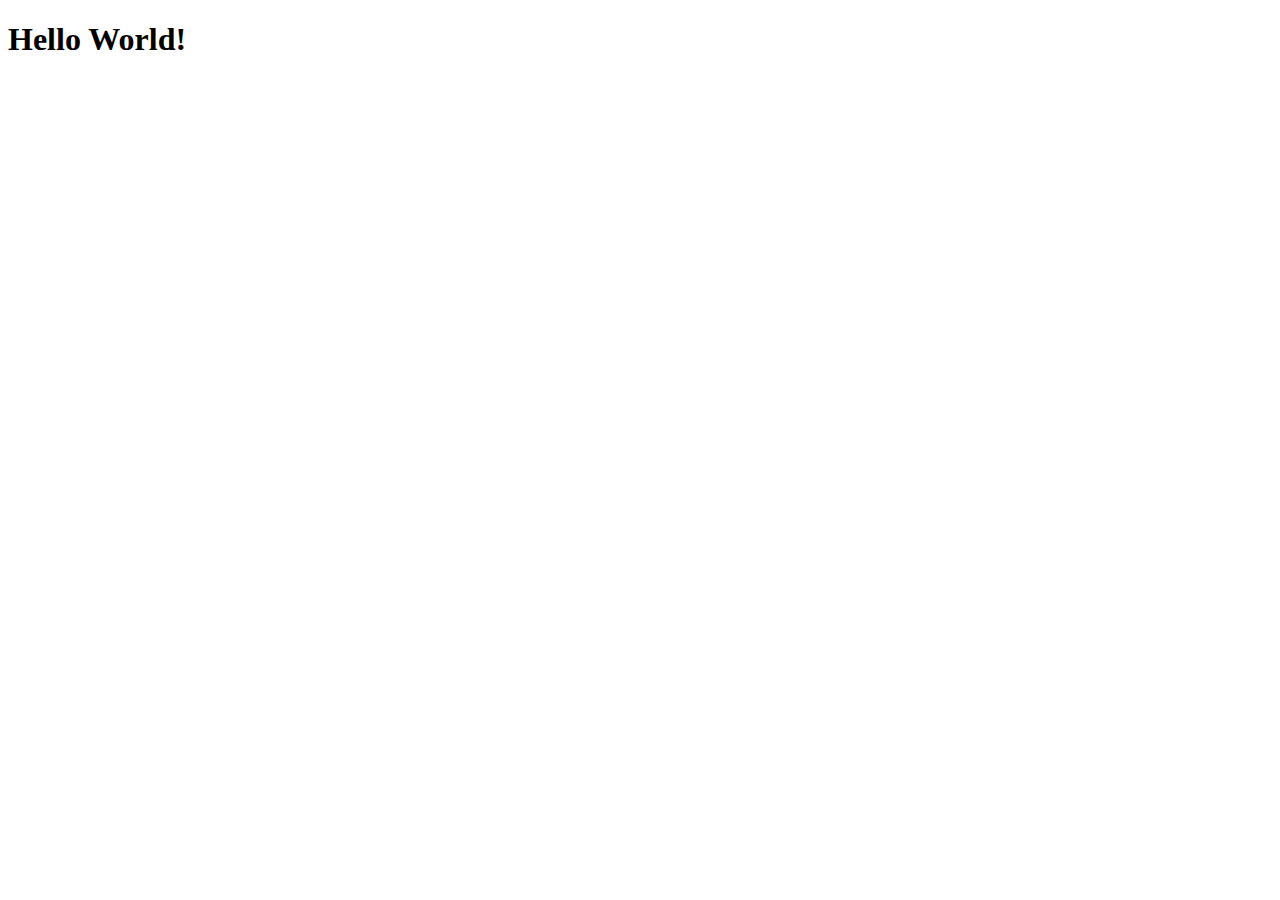
==== src/main/webapp/index.html @ 293ea799 "new commit" ====
<!DOCTYPE html>
<html>
    <head>
        <title>Start Page</title>
        <meta http-equiv="Content-Type" content="text/html; charset=UTF-8">
    </head>
    <body>
        <h1>Hello World!</h1>
    </body>
</html>
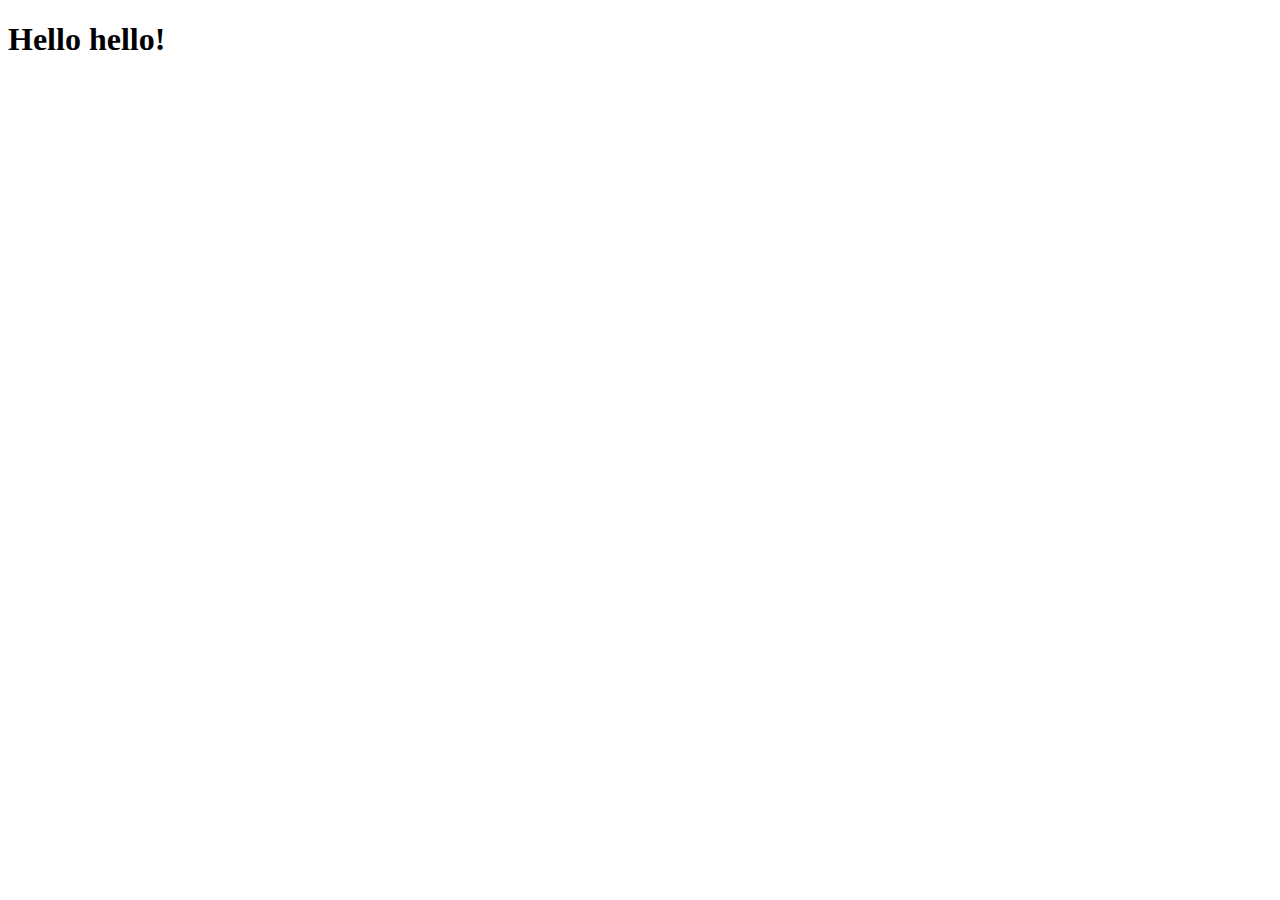
==== commit 4ed1cd7d: "new commit 2" ====
--- a/src/main/webapp/index.html
+++ b/src/main/webapp/index.html
@@ -5,6 +5,6 @@
         <meta http-equiv="Content-Type" content="text/html; charset=UTF-8">
     </head>
     <body>
-        <h1>Hello World!</h1>
+        <h1>Hello hello!</h1>
     </body>
 </html>
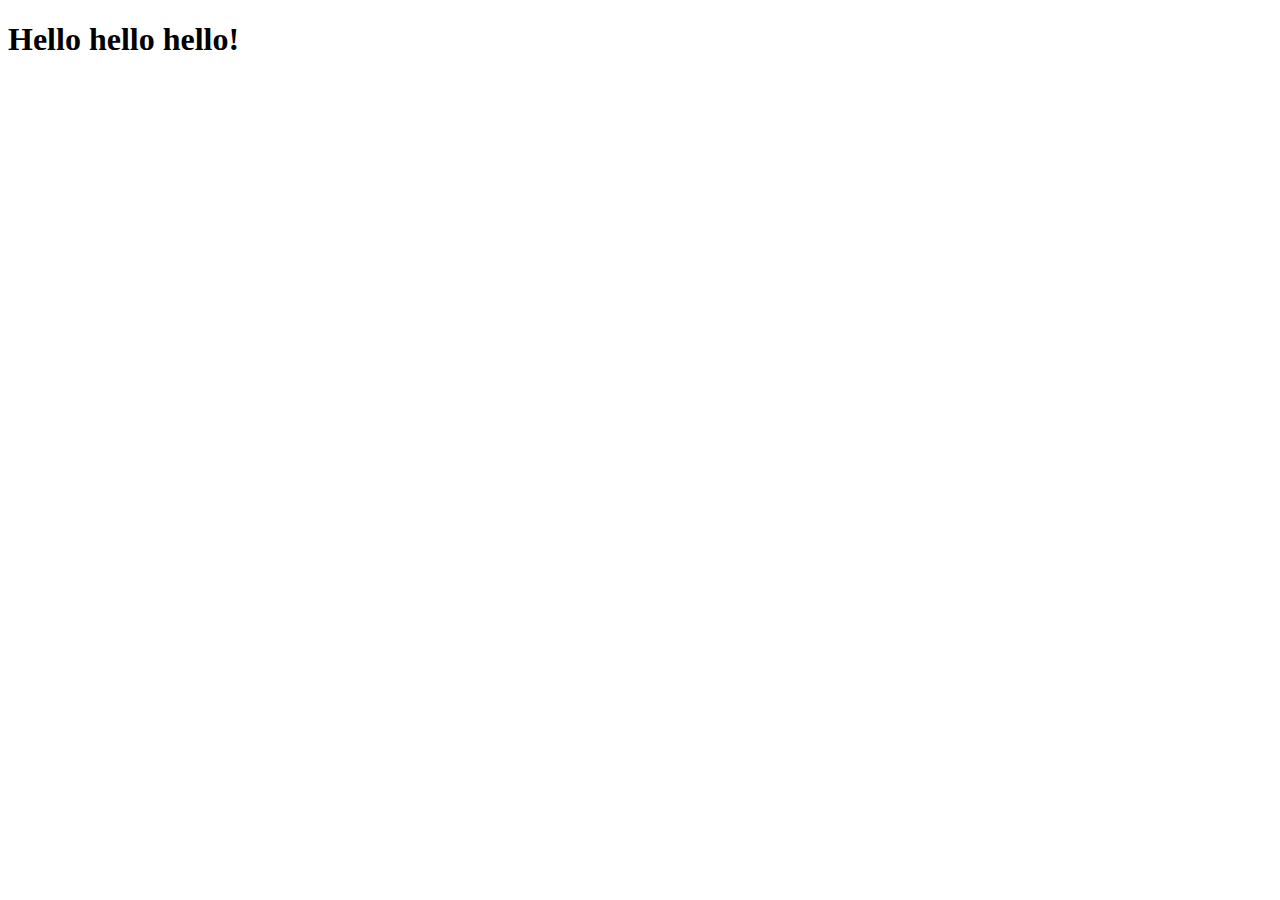
==== commit 5f4d5752: "new commit 3" ====
--- a/src/main/webapp/index.html
+++ b/src/main/webapp/index.html
@@ -5,6 +5,6 @@
         <meta http-equiv="Content-Type" content="text/html; charset=UTF-8">
     </head>
     <body>
-        <h1>Hello hello!</h1>
+        <h1>Hello hello hello!</h1>
     </body>
 </html>
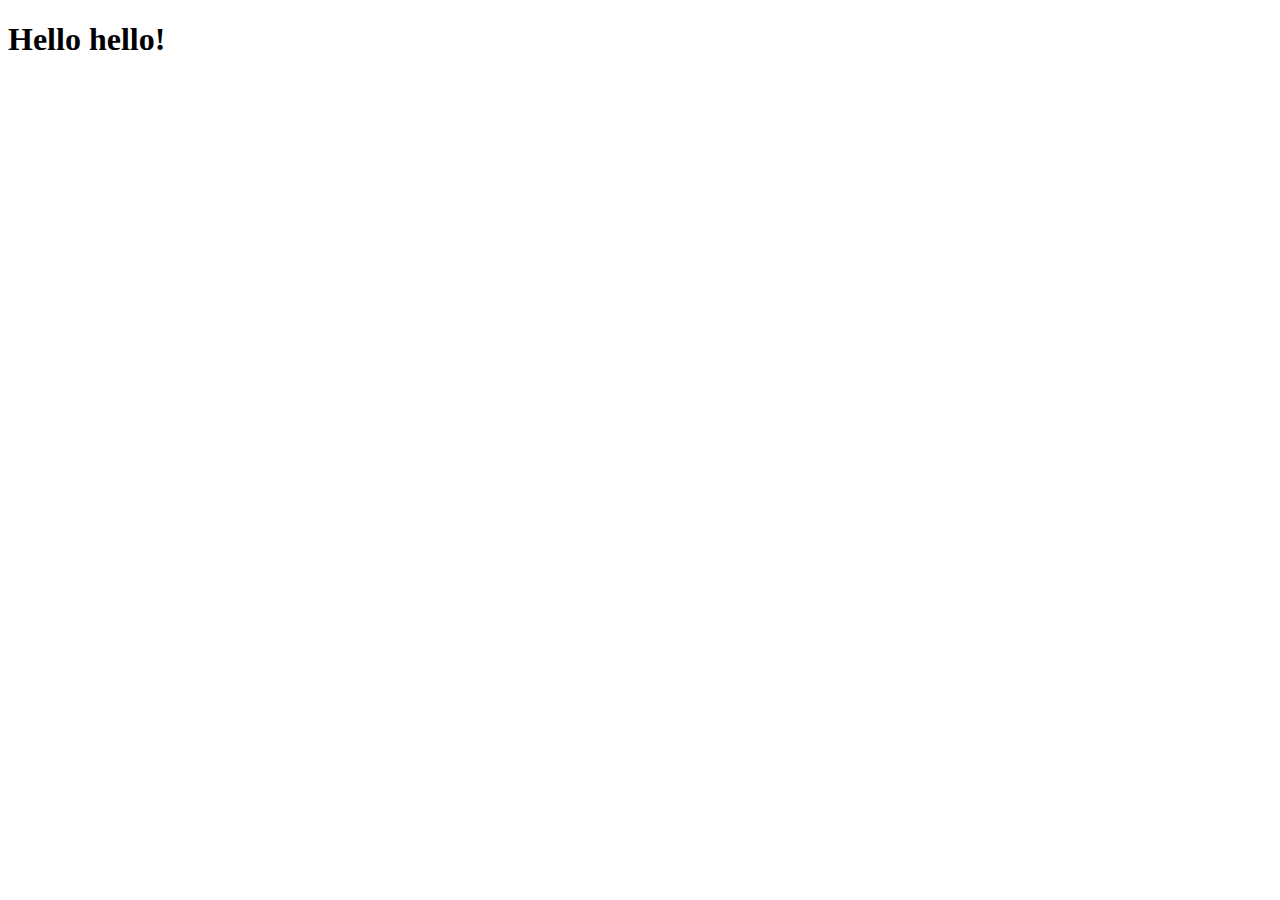
==== commit fdd8559e: "" ====
--- a/src/main/webapp/index.html
+++ b/src/main/webapp/index.html
@@ -5,6 +5,6 @@
         <meta http-equiv="Content-Type" content="text/html; charset=UTF-8">
     </head>
     <body>
-        <h1>Hello hello hello!</h1>
+        <h1>Hello hello!</h1>
     </body>
 </html>
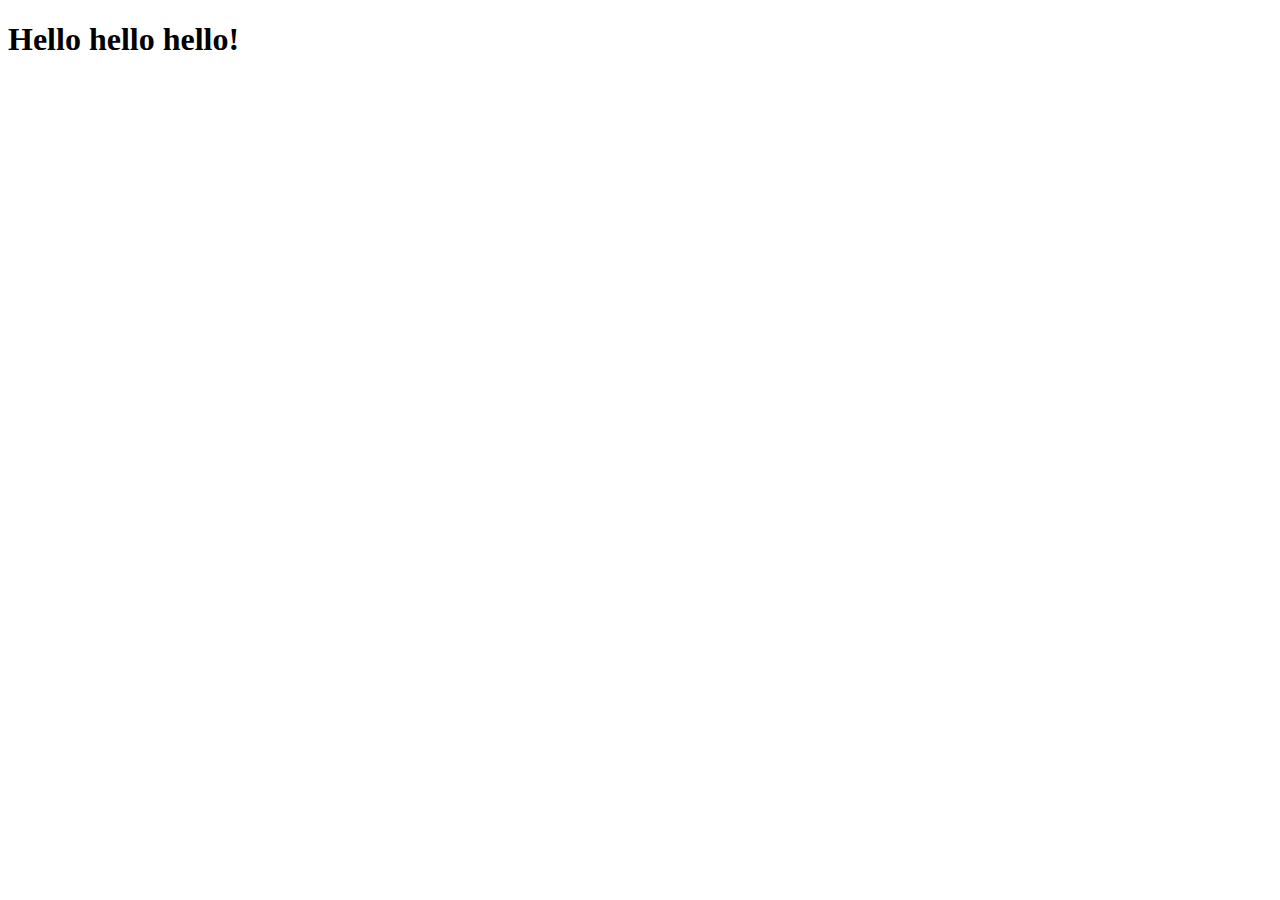
==== commit 64a99485: "Lagt til booleanske verdier i kobleTil i database" ====
--- a/src/main/webapp/index.html
+++ b/src/main/webapp/index.html
@@ -5,6 +5,6 @@
         <meta http-equiv="Content-Type" content="text/html; charset=UTF-8">
     </head>
     <body>
-        <h1>Hello hello!</h1>
+        <h1>Hello hello hello!</h1>
     </body>
 </html>
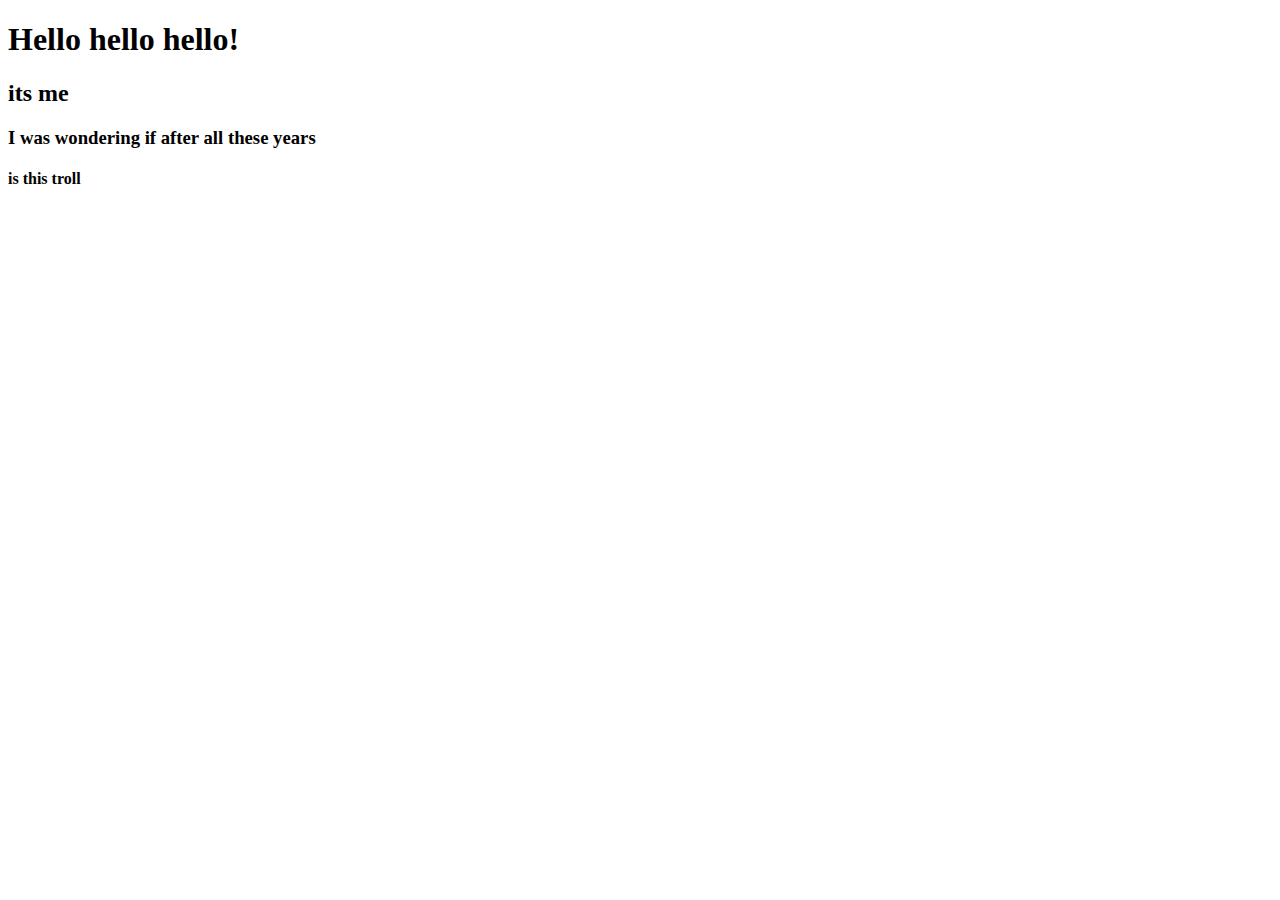
==== commit 2e567db0: "merge" ====
--- a/src/main/webapp/index.html
+++ b/src/main/webapp/index.html
@@ -6,5 +6,8 @@
     </head>
     <body>
         <h1>Hello hello hello!</h1>
+        <h2>its me</h2>
+        <h3>I was wondering if after all these years</h3>
+        <h4>is this troll</h4>
     </body>
 </html>
